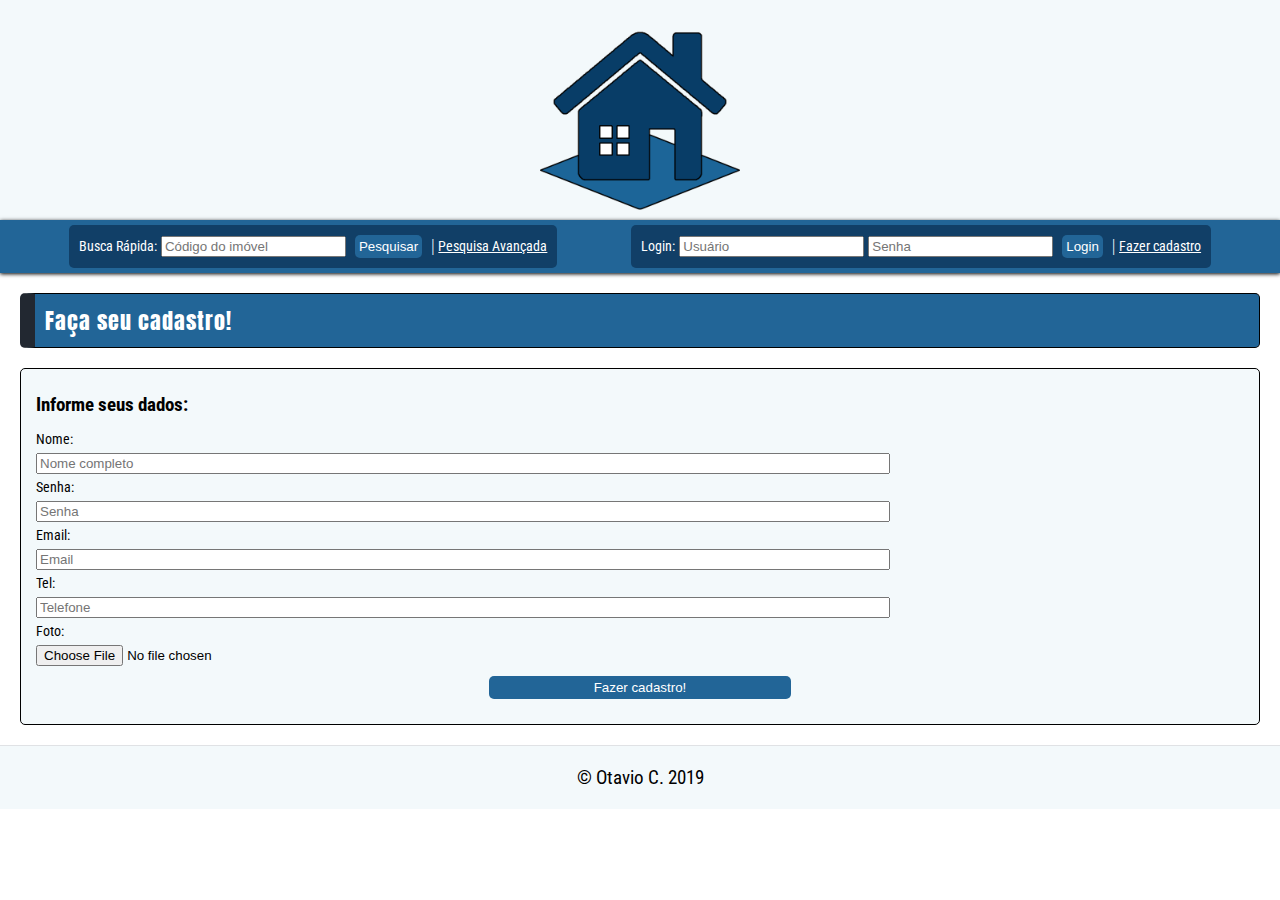
==== cad_cliente.html @ 97145983 "Close #11" ====
<!DOCTYPE html>
<html>
<head>
	<meta charset="utf-8">
	<meta name="viewport" content=width=device-width>
	<link rel="stylesheet" type="text/css" href="style.css">
	<link href="https://fonts.googleapis.com/css?family=Anton|Roboto+Condensed" rel="stylesheet">
	<link rel="stylesheet" href="https://use.fontawesome.com/releases/v5.8.2/css/all.css" integrity="sha384-oS3vJWv+0UjzBfQzYUhtDYW+Pj2yciDJxpsK1OYPAYjqT085Qq/1cq5FLXAZQ7Ay" crossorigin="anonymous">  
	<title>Site Imobiliária</title>
</head>
<body>
	<header>
		<div class="container_top">
			<a href="index.html"><img src="img/houseLogo.png"></a>
		</div>
		<div class="container_mid">
			<form action="" method="POST">
				<label><i class="fas fa-search"></i> Busca Rápida:</label>
				<input class="notbtn" type="text" name="busca" placeholder="Código do imóvel">
				<input class="formbtn" type="submit" name="submit" value="Pesquisar">
				<span class="nodisplay">|</span>
				<div class="dropdown">
					<label><i class="fas fa-search-plus"></i> Pesquisa Avançada</label>
					<div class="dropdown-content">
						<form class="dropdown-content" action="" method="POST">
							<label>Tipo:</label>
							<select name="tipo_imovel">
								<option value="casa">Casa</option>
								<option value="terreno">Terreno</option>
								<option value="apartamento">Apartamento</option>
								<option value="comercial">Comercial</option>
							</select>
						<label>Finalidade:</label>
						<select name="finalidade">
							<option value="compra">Compra</option>
							<option value="venda">Venda</option>
						</select>
						<label>Cidade:</label>
						<select name="cidade">
							<option value="petrolina">Petrolina</option>
							<option value="juazeiro">Juazeiro</option>
						<input class="formbtn" type="submit" name="submit_2" value="Pesquisar">
						</select>
						</form>
					</div>
				</div>
			</form>				
			<form action="" method="POST">
				<label><i class="fas fa-id-badge"></i> Login:</label>
				<input class="notbtn" type="text" name="usuario" placeholder="Usuário">
				<input class="notbtn" type="password" name="senha" placeholder="Senha">
				<input class="formbtn" type="submit" name="submit_3" value="Login">
				<span class="nodisplay">|</span>
				<label><a href="cad_cliente.html"><i class="fas fa-sign-in-alt"></i> Fazer cadastro</a></label>
			</form>
		</div>
	</header>

	<section class="cont_leftborder">
		<div class="container_title">
			<h3>Faça seu cadastro!</h3>
		</div>
	</section>

	<section>
		<div>
			<form class="flex_col form_cad" action="" method="POST">
				<h3>Informe seus dados:</h3>
				<label>Nome:</label>
				<input class="inputw" type="text" name="nomeCad" placeholder="Nome completo">
				<label>Senha:</label>
				<input class="inputw" type="password" name="senhaCad" placeholder="Senha">
				<label>Email:</label>
				<input class="inputw" type="email" name="email" placeholder="Email">
				<label>Tel:</label>
				<input class="inputw" type="tel" name="tel" placeholder="Telefone">
				<label>Foto:</label>
				<input type="file" name="img" accept=".jpg, .png">
				<input class="formbtn submitbtn" type="submit" name="submitCad" value="Fazer cadastro!">
			</form>			
		</div>
	</section>

	<footer>
		<p>&copy; Otavio C. 2019</p>		
	</footer>
</body>
</html>
---- style.css ----
body{
	margin: 0;
}

/*GLOBAIS*/

h2,h3,h4{
	font-family: 'Roboto Condensed', sans-serif;
	margin: 0;
}

label{
	font-family: 'Roboto Condensed', sans-serif;
	font-size: 0.9rem;
}

p{
	font-family: 'Roboto Condensed', sans-serif;
	font-size: 1.2rem;
}

a:link {
  color: white;
}

a:visited {
  color: white;
}

.dropdown {
  	position: relative;
  	display: inline-block;
  	text-decoration: underline;
}

.important_text{
	color: red;
}

/*HEADER*/

header{
	margin: auto;
}

header h2{
	padding: 32px 70px;
}

.formbtn{
	background-color: #226597;
	color: white;
	border: none;
	border-radius: 5px;
	padding: 4px;
	margin: 0px 5px;
	transition-duration: 0.2s;
}

.formbtn:hover{
	background-color: #87c0cd;
	color: white;	
}

.container_top a{
	display: flex;
	width: 100%;
	height: 220px;
	background-color: #f3f9fb;
}

.container_top a img{
	height: 200px;
	width: 200px;
	margin: auto;
}

.container_mid{
	width: 100%;
	display: flex;
	justify-content: space-evenly;
	height: 3.3rem;	
	background-color: #226597;
	color: white;
	box-shadow: 0 1px 4px black;
}

.container_mid form{
	margin: 5px;
	padding: 10px;
	background-color: #113f67;
	border-radius: 5px;
}

.container_mid select{
	margin-right: 4px;
}

.dropdown-content {
  display: none;
  position: absolute;
  min-width: 160px;
  padding: 15px;
  background-color: #113f67;
  box-shadow: 0 1px 4px black;
  border-radius: 5px;
  z-index: 1;
}

.dropdown-content select{
	margin-top: 7px;
	margin-bottom: 7px;
}

.dropdown:hover .dropdown-content {
  display: flex;
  flex-direction: column;
}

/*FLEX*/

.flex{
	display: flex;
}

.flex_col{
	display: flex;
	flex-direction: column;
}

.flex_center{
	display: flex;
	justify-content: center;
	align-items: center;	
	margin: 10px;
}

/*SECTION*/

section{
	margin: 20px;
	border: 1px solid black;
	border-radius: 5px;
	background: #f3f9fb;
}

section .newsleft{
	padding-left: 15px;
	padding-right: 15px;
}

section img{
	width: 100%;
	height: 100%;
}

.iconbox{
 	justify-content: space-evenly;
 	margin-top: 0; 		
 	margin-bottom: 0; 		
}

.cont_leftborder{
	border-left: 15px #222831 solid;
	background-color: #226597;	
}

.container_title{
	margin: 10px;
	font-size: 1.2rem;	
	color: white;	
}

.container_title h3{
	letter-spacing: 1px;
	font-weight: normal;
	font-family: 'Anton', sans-serif;
}

/*GRID*/

.grid{
	display: grid;
	justify-items: center;
	margin: 10px;
	grid-column-gap: 12px;
	grid-row-gap: 12px;
}

.grid img{
	height: 70%;
	width: 100%;
}

.grid p{
	padding: 8px 8px 0 8px;
	margin-bottom: 0;
	font-size: 1rem;
}

.grid .iconbox p{
	padding: 8px 0px;	
	font-size: 1rem;
	margin: 0;
}

.item1{
	grid-row-start: 1;
	grid-row-end: 1;
	grid-column-start: 1;
	grid-column-end: 1;
}

.item2{
	grid-row-start: 1;
	grid-row-end: 1;
	grid-column-start: 2;
	grid-column-end: 2;
}

.item3{
	grid-row-start: 1;
	grid-row-end: 1;
	grid-column-start: 3;
	grid-column-end: 3;
}

.bordergrid{
	border: 1px solid black;
	border-radius: 3px;
	color: white;
	background: #113f67;
}

/*CLIENTE.html*/

.grid .userimg{
	display: block;
	border-radius: 8px;
	width: 200px;
	height: 200px;
	margin-top: 20px; 
	margin-bottom: 20px; 
}

.grid a{
	display: block;
	text-align: center;
}

.grid .userprofile_r{
	padding-left: 10px;
	padding-right: 12px;
	grid-column-start: 3;
	grid-row-start: 1;
}

.grid .userprofile_c{
	border-left: 1px solid black;
	border-right: 1px solid black;
	padding-top: 15px;
	padding-left: 20px;
	padding-right: 400px;
	grid-column-start: 2;
	grid-row-start: 1;
}

.userprofile_c .datacliente h4,p,a,img{
	display: inline-block;
}

.userprofile_c .datacliente a{
	display: inline-block;
	margin: 2px;
	padding: 8px;
}

.userprofile_c .datacliente img{
	display: inline-block;
}

.userprofile_c .datacliente p{
	margin: 2px;
}

.grid .userprofile_l{
	padding-left: 12px;
	padding-right: 10px;
	grid-column-start: 1;
	grid-row-start: 1;
}

.grid .dashimg{
	border: 1px solid black;
	border-radius: 4px;
	width: 50px;
	height: 50px;
}

.userprofile_l .dashtop{
	align-self: end;
	grid-column-start: 2;
	grid-row-start: 1;	
}

.userprofile_l .dash1{
	grid-column-start: 1;
	grid-row-start: 2;
}

.userprofile_l .dash2{
	grid-column-start: 2;
	grid-row-start: 2;
}

.userprofile_l .dash3{
	grid-column-start: 3;
	grid-row-start: 2;
}

/*CADASTRO*/

.form_cad{
	padding: 15px 15px;
}

.form_cad h3{
	padding: 10px 0px;
}

.form_cad label{
	margin: 5px 0px;
}

.form_cad fieldset{
	margin: 5px 0px;
}

.form_cad .inputw{
	width: 70%;
}

.form_cad .inputNumberw{
	width: 10%;
}

.form_cad .submitbtn{
	width: 25%;
	margin: 10px 0px;
	align-self: center;
}

/*FOOTER*/

footer{
	text-align: center;
	border-top: 1px #e0e2e5 solid;
	background: #f3f9fb;
}

footer p{
	margin: 0;
	padding: 20px 0;
}

/*MEDIA QUERY*/

@media(max-width: 1199px){
	.dropdown {
  		position: relative;
  		display: block;
  		text-align: center;
  		margin-top: 8px;
	}

	.container_mid{
		flex-direction: column;
		height: auto;
		font-weight: bold;
	}

	.container_mid label{
		text-align: center;
		display: block;
	}

	.container_mid select{
		width: 100%;
	}

	.container_mid input.notbtn{
		margin-top: 5px;
		text-align: center;
		display: block;
		margin-right: auto;
		margin-left: auto;
		width: 68%;
	}

	.formbtn{
		display: block;
		margin-top: 5px;
		margin-right: auto;
		margin-left: auto;
		width: 70%;
	}

	.flex_center .formbtn{
		margin-right: 3px;
		margin-left: 3px;
	}

	.dropdown-content {
  		position: relative;
	}

	.flex{
		flex-direction: column-reverse;
	}

	section img{
		height: 100%;
	}

	.nodisplay{
		display: none;
	}

	/*CLIENTE.html*/

	.grid .userprofile_c{
		padding-right: 20px;
	}
}

@media(max-width: 768px){
	.container_top{
		height: 180px;
	}

	.container_top img{
    	height: 150px;
    	width: 150px;
    	margin: auto;
	}

	.iconbox{
		flex-direction: column;
	}	

	.item1{
		grid-row-start: 1;
		grid-row-end: 1;
		grid-column-start: 1;
		grid-column-end: 1;
	}

	.item2{
		grid-row-start: 2;
		grid-row-end: 2;
		grid-column-start: 1;
		grid-column-end: 1;
	}

	.item3{
		grid-row-start: 3;
		grid-row-end: 3;
		grid-column-start: 1;
		grid-column-end: 1;
	}

	.item4,.item5,.item6,
	.item7,.item8,.item9{
		display: none;
	}

	/*CLIENTE.html*/

	.grid .userprofile_r{
		grid-column-start: 1;
		grid-row-start: 1;
	}

	.grid .userprofile_c{
		grid-column-start: 1;
		grid-row-start: 2;
		padding-right: 20px;
		border: 0;
	}

	.grid .userprofile_l{
		grid-column-start: 1;
		grid-row-start: 3;
	}

	/*CADASTRO*/

	.form_cad .inputw{
	width: 100%;
	}

	.form_cad .submitbtn{
	width: 50%;
	margin: 10px 0px;
	align-self: center;
	}
}
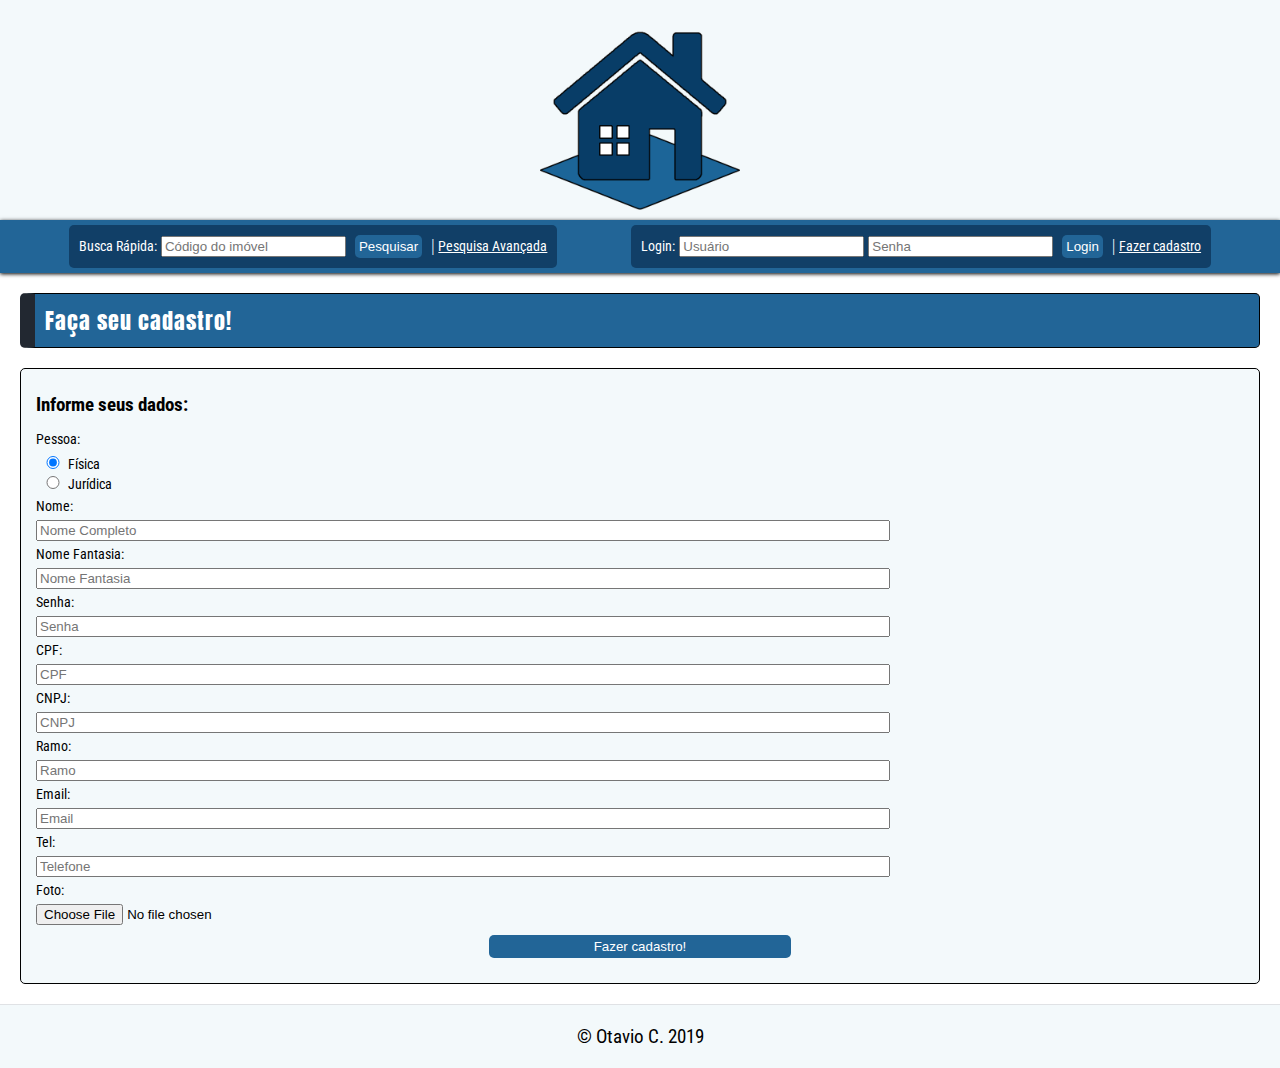
==== commit fe7564c4: "Close 12" ====
--- a/cad_cliente.html
+++ b/cad_cliente.html
@@ -66,10 +66,23 @@
 		<div>
 			<form class="flex_col form_cad" action="" method="POST">
 				<h3>Informe seus dados:</h3>
+				<label>Pessoa:</label>
+				<div>					
+					<input class="inputradio" type="radio" name="tipopessoa" value="Física" checked><label>Física</label><br>	
+					<input class="inputradio" type="radio" name="tipopessoa" value="Jurídica"><label>Jurídica</label>
+				</div>
 				<label>Nome:</label>
-				<input class="inputw" type="text" name="nomeCad" placeholder="Nome completo">
+				<input class="inputw" type="text" name="nomeCad" placeholder="Nome Completo">
+				<label>Nome Fantasia:</label>
+				<input class="inputw" type="text" name="nomeFt" placeholder="Nome Fantasia">
 				<label>Senha:</label>
-				<input class="inputw" type="password" name="senhaCad" placeholder="Senha">
+				<input class="inputw" type="text" name="senhaCad" placeholder="Senha">
+				<label>CPF:</label>
+				<input class="inputw" type="text" name="cpf" placeholder="CPF">
+				<label>CNPJ:</label>
+				<input class="inputw" type="text" name="cnpj" placeholder="CNPJ">
+				<label>Ramo:</label>
+				<input class="inputw" type="text" name="ramo" placeholder="Ramo">
 				<label>Email:</label>
 				<input class="inputw" type="email" name="email" placeholder="Email">
 				<label>Tel:</label>
--- a/style.css
+++ b/style.css
@@ -157,7 +157,25 @@
 .iconbox{
  	justify-content: space-evenly;
  	margin-top: 0; 		
- 	margin-bottom: 0; 		
+ 	margin-bottom: 0; 	 	
+}
+
+.boxborder{
+	justify-content: center;
+	margin-top: 10px;
+	color: white;
+}
+
+.boxborder_child{
+	margin: 4px;
+	padding: 0 5px;
+	border-radius: 3px;
+	background-color: #226597;
+	color: white;
+}
+
+.boxborder_child p{
+	margin: 5px 0;
 }
 
 .cont_leftborder{
@@ -230,6 +248,62 @@
 	border-radius: 3px;
 	color: white;
 	background: #113f67;
+}
+
+/*GRID INFO*/
+
+.grid_info{
+	display: grid;
+	grid-column-gap: 12px;
+}
+
+.grid_info p{
+	margin: 0;	
+}
+
+.info_desc{
+	grid-row-start: 1;
+	grid-column-start: 1;
+}
+
+.info_stat{
+	grid-row-start: 2;
+	grid-row-end: 2;
+	grid-column-start: 1;
+	grid-column-end: 1;
+}
+
+.info_loc{
+	grid-row-start: 3;
+	grid-row-end: 3;
+	grid-column-start: 1;
+	grid-column-end: 1;
+}
+
+.info_outros{
+	grid-row-start: 4;
+	grid-row-end: 4;
+	grid-column-start: 1;
+	grid-column-end: 1;
+}
+
+.info_img{
+	border: 1px solid black;
+	border-radius: 3px;
+	grid-row-start: 1;
+	grid-column-start: 2;
+}
+
+.info_action{
+	margin-right: auto;
+	margin-left: auto;
+	margin-top: 20px;
+	grid-row-start: 2;
+	grid-column-start: 2;
+}
+
+.info_action h4{
+	margin-top: 30px;
 }
 
 /*CLIENTE.html*/
@@ -340,6 +414,10 @@
 	width: 70%;
 }
 
+.form_cad .inputradio{
+	width: 2%;
+}
+
 .form_cad .inputNumberw{
 	width: 10%;
 }
@@ -434,9 +512,6 @@
 }
 
 @media(max-width: 768px){
-	.container_top{
-		height: 180px;
-	}
 
 	.container_top img{
     	height: 150px;
@@ -504,4 +579,42 @@
 	margin: 10px 0px;
 	align-self: center;
 	}
+
+	/*GRID INFO*/
+
+	.info_desc{
+		grid-row-start: 3;
+		grid-column-start: 1;
+	}
+
+	.info_stat{
+		grid-row-start: 4;
+		grid-row-end: 4;
+		grid-column-start: 1;
+		grid-column-end: 1;
+	}
+
+	.info_loc{
+		grid-row-start: 5;
+		grid-row-end: 5;
+		grid-column-start: 1;
+		grid-column-end: 1;
+	}
+
+	.info_outros{
+		grid-row-start: 6;
+		grid-row-end: 6;
+		grid-column-start: 1;
+		grid-column-end: 1;
+	}
+
+	.info_img{
+		grid-row-start: 1;
+		grid-column-start: 1;
+	}
+
+	.info_action{
+		grid-row-start: 2;
+		grid-column-start: 1;
+	}
 }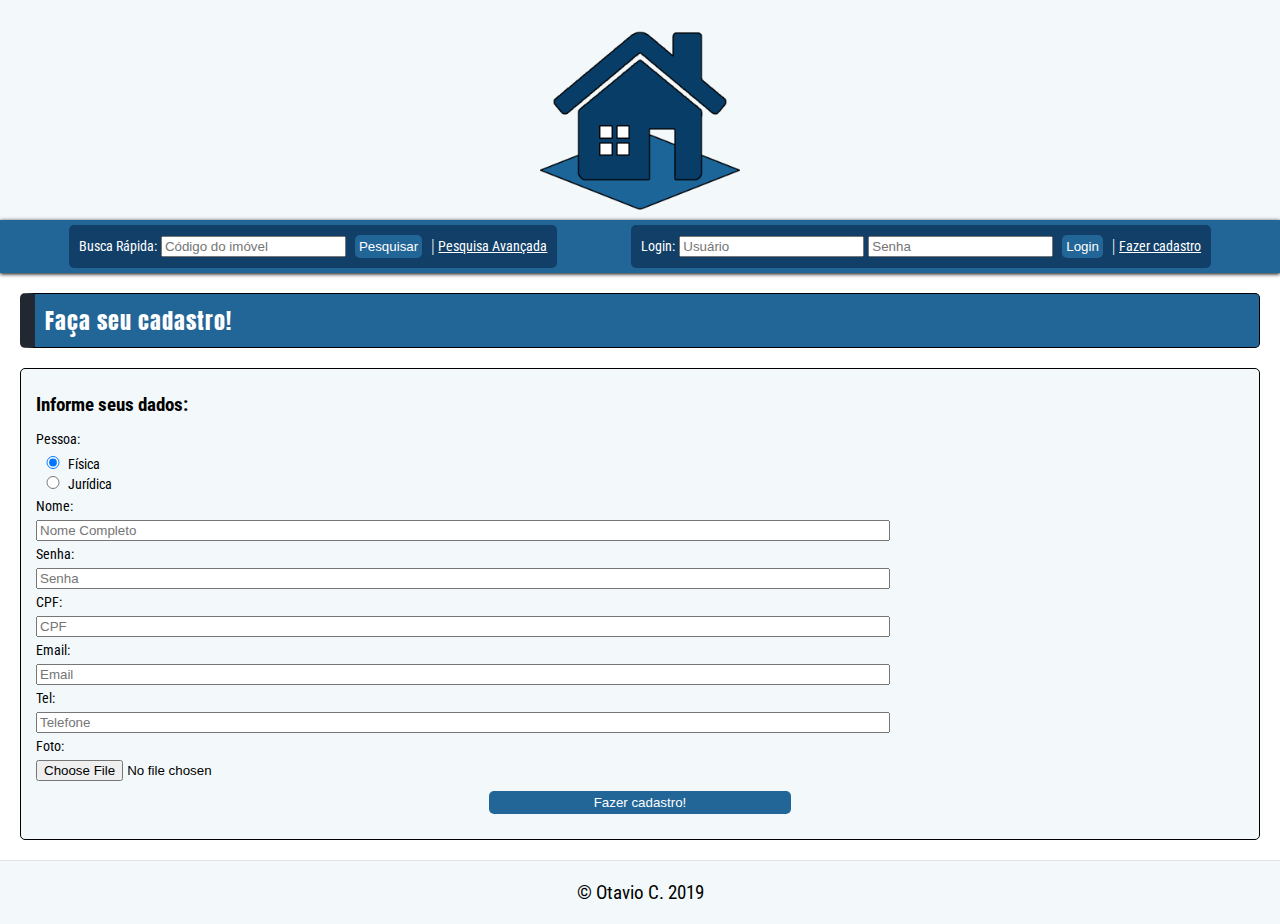
==== commit dc71a686: "Add script.js e checagem de Pessoa Fisica/Juridica no cadastro" ====
--- a/cad_cliente.html
+++ b/cad_cliente.html
@@ -5,10 +5,11 @@
 	<meta name="viewport" content=width=device-width>
 	<link rel="stylesheet" type="text/css" href="style.css">
 	<link href="https://fonts.googleapis.com/css?family=Anton|Roboto+Condensed" rel="stylesheet">
-	<link rel="stylesheet" href="https://use.fontawesome.com/releases/v5.8.2/css/all.css" integrity="sha384-oS3vJWv+0UjzBfQzYUhtDYW+Pj2yciDJxpsK1OYPAYjqT085Qq/1cq5FLXAZQ7Ay" crossorigin="anonymous">  
+	<link rel="stylesheet" href="https://use.fontawesome.com/releases/v5.8.2/css/all.css" integrity="sha384-oS3vJWv+0UjzBfQzYUhtDYW+Pj2yciDJxpsK1OYPAYjqT085Qq/1cq5FLXAZQ7Ay" crossorigin="anonymous">
+	<script type="text/javascript" src="script.js"></script>  
 	<title>Site Imobiliária</title>
 </head>
-<body>
+<body onload="setDisplay()">
 	<header>
 		<div class="container_top">
 			<a href="index.html"><img src="img/houseLogo.png"></a>
@@ -64,31 +65,31 @@
 
 	<section>
 		<div>
-			<form class="flex_col form_cad" action="" method="POST">
+			<form class="flex_col form_cad" name="cad_cli" action="" method="POST" onsubmit="return validateCadCli()">
 				<h3>Informe seus dados:</h3>
 				<label>Pessoa:</label>
 				<div>					
-					<input class="inputradio" type="radio" name="tipopessoa" value="Física" checked><label>Física</label><br>	
-					<input class="inputradio" type="radio" name="tipopessoa" value="Jurídica"><label>Jurídica</label>
+					<input id="radioPF" class="inputradio" type="radio" name="tipopessoa" value="Física" checked onchange="setDisplay()"><label>Física</label><br>	
+					<input id="radioPJ" class="inputradio" type="radio" name="tipopessoa" value="Jurídica" onchange="setDisplay()"><label>Jurídica</label>
 				</div>
-				<label>Nome:</label>
-				<input class="inputw" type="text" name="nomeCad" placeholder="Nome Completo">
-				<label>Nome Fantasia:</label>
-				<input class="inputw" type="text" name="nomeFt" placeholder="Nome Fantasia">
+				<label class="jsSetPF">Nome:</label>
+					<input class="inputw jsSetPF" type="text" name="nomeCad" placeholder="Nome Completo">
+				<label class="jsSetPJ">Nome Fantasia:</label>
+					<input class="inputw jsSetPJ" type="text" name="nomeFt" placeholder="Nome Fantasia">
 				<label>Senha:</label>
-				<input class="inputw" type="text" name="senhaCad" placeholder="Senha">
-				<label>CPF:</label>
-				<input class="inputw" type="text" name="cpf" placeholder="CPF">
-				<label>CNPJ:</label>
-				<input class="inputw" type="text" name="cnpj" placeholder="CNPJ">
-				<label>Ramo:</label>
-				<input class="inputw" type="text" name="ramo" placeholder="Ramo">
+					<input class="inputw" type="text" name="senhaCad" placeholder="Senha">
+				<label class="jsSetPF">CPF:</label>
+					<input class="inputw jsSetPF" type="text" name="cpf" placeholder="CPF">
+				<label class="jsSetPJ">CNPJ:</label>
+					<input class="inputw jsSetPJ" type="text" name="cnpj" placeholder="CNPJ">
+				<label class="jsSetPJ">Ramo:</label>
+					<input class="inputw jsSetPJ" type="text" name="ramo" placeholder="Ramo">
 				<label>Email:</label>
-				<input class="inputw" type="email" name="email" placeholder="Email">
+					<input class="inputw" type="email" name="email" placeholder="Email">
 				<label>Tel:</label>
-				<input class="inputw" type="tel" name="tel" placeholder="Telefone">
+					<input class="inputw" type="tel" name="tel" placeholder="Telefone">
 				<label>Foto:</label>
-				<input type="file" name="img" accept=".jpg, .png">
+					<input type="file" name="img" accept=".jpg, .png">
 				<input class="formbtn submitbtn" type="submit" name="submitCad" value="Fazer cadastro!">
 			</form>			
 		</div>
